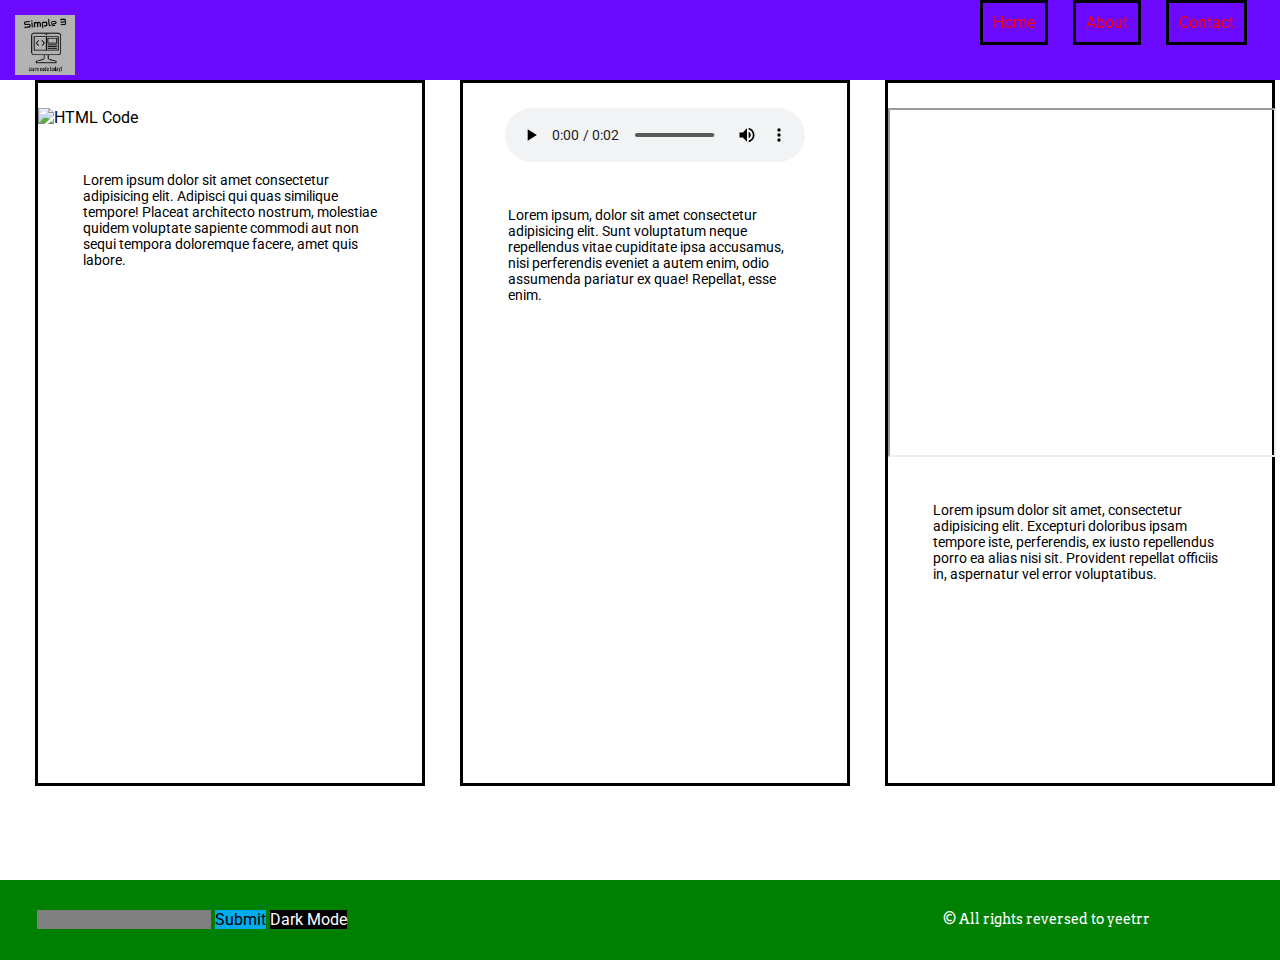
==== about.html @ 0b8802aa "All code" ====
<!DOCTYPE html>
<html lang="en">
<head>
    <meta charset="UTF-8">
    <meta name="viewport" content="width=device-width, initial-scale=1.0">
    <meta http-equiv="X-UA-Compatible" content="ie=edge">
    <meta name="keywords" content="dogs, puppies, chihuahua, yorkies, chiweenies">
    <meta name="author" content="Ethan Torres">
    <title>Simple 3</title>
    <link href="css/style.css" type="text/css" rel="stylesheet">
    <link rel="stylesheet" href="css/about.css" type="text/css">
    <link href="img/favicon.png" type="img/png" rel="icon" />
      <!-- Global site tag (gtag.js) - Google Analytics -->
      <link href="https://fonts.googleapis.com/css?family=Arvo|Roboto&display=swap" rel="stylesheet">
<script async src="https://www.googletagmanager.com/gtag/js?id=UA-157458368-1"></script>
<script src="https://kit.fontawesome.com/424f5ab658.js" crossorigin="anonymous"></script>
<script>
  window.dataLayer = window.dataLayer || [];
  function gtag(){dataLayer.push(arguments);}
  gtag('js', new Date());
  gtag('config', 'UA-157458368-1');

  function Alert() {
      window.alert('Hello!')
  }
</script>
</head>
<body>
<header>
    <nav class="nav-bar">
        <img src="img/logo.jpg" alt="Simple 3 Logo" class="logo">
            <ul class="nav-list">
                <a href="index.html" target="_blank"><li class="list-item hvr-fade">Home</li></a>
                <a href="about.html"><li class="list-item hvr-fade">About</li></a>
                <a href="contact.html"><li class="list-item hvr-fade">Contact</li></a>
            </ul>
    </nav>
</header>

<!------------------------End of Nav--------------------------->


<section class="container">
    <div class="about-box">
        <img src="https://744025.smushcdn.com/1245953/wp-content/uploads/2019/05/florian-olivo-1169465-unsplash-1.jpg?lossy=1&strip=1&webp=1" alt="HTML Code" class="container-img container-box">
        <p>Lorem ipsum dolor sit amet consectetur adipisicing elit. Adipisci qui quas similique tempore! Placeat architecto nostrum, molestiae quidem voluptate sapiente commodi aut non sequi tempora doloremque facere, amet quis labore.</p>
    </div>

    <div class="about-box">
        <audio controls src="./audio/Lightsaber.wav" alt="Your browser doesn't support this audio!" class="container-audio container-box"></audio>
            <p>Lorem ipsum, dolor sit amet consectetur adipisicing elit. Sunt voluptatum neque repellendus vitae cupiditate ipsa accusamus, nisi perferendis eveniet a autem enim, odio assumenda pariatur ex quae! Repellat, esse enim.</p>
    </div>

    <div class="about-box">
        <iframe width="100%" height="345" src="https://www.youtube.com/embed/EuPSibuIKIg" class="container-video container-box">
        </iframe>
            <p>Lorem ipsum dolor sit amet, consectetur adipisicing elit. Excepturi doloribus ipsam tempore iste, perferendis, ex iusto repellendus porro ea alias nisi sit. Provident repellat officiis in, aspernatur vel error voluptatibus.</p>
    </div>
</section>

<!-------------------------------------End of Nav ------------->

<footer class="footer">
    <div class="input">
        <input type="text" class="txt-box1">
        <button class="btn1">Submit</button>
        <button class="btn2" onclick="Alert()">Dark Mode</button>
    </div>
    <div class="social">
        <a href="https://facebook.com" target="_blank">
            <i class="fab fa-facebook-square"></i>
        </a>
        <a href="https://twitter.com" target="_blank">
        <i class="fab fa-twitter-square"></i>
        </a>
        <a href="https://instagram.com" target="_blank">
            <i class="fab fa-instagram"></i>
        </a>
    </div>
    <div class="copy">
        <p class="pcopy">&copy; All rights reversed to yeetrr</p>
    </div>
</footer>

<!---------------------------End of Section------------------->
</body>
</html>
---- css/style.css ----
* {
    margin: 0;
    padding: 0;
}

body {
    width: 100%;
    margin: 0 auto;
    font-family: 'Roboto', sans-serif;
}

.nav-bar {
    width: 100%;
    height: 80px;
    background-color: rgb(108,10,255);
    position: fixed;
    top: 0;
    z-index: 1;
}

.logo {
    height: 60px;
    width: 60px;
    margin: 15px 0px 0px 15px;
    top: 15px;
}

.hero-img {
    background: url("../img/Code2.jpg");
    width: 100%;
    height: 800px;
    margin-top: 80px;
    background-repeat: no-repeat;
    background-size: cover;
}

.hero-text {
    font-family: 'Arvo', serif;
    color: #fff;
}

.hero-text-box {
    height: 100px;
    width: 300px;
    background-color: rgba(130, 213, 255 .3);
    border: 3px solid #fff;
    border-radius: 20px;
    position: absolute;
    top: 530px;

}

.nav-list {
    float: right;
    height: 80px;
    width: 300px;
}

.list-item {
    /* display: inline-block; */
    margin-right: 25px;
    padding: 10px;
    border: 3px solid black;
    color: red;
    float: left;
    text-decoration: none;
    list-style-type: none;

}

.list-item:hover {
    background-color: coral;
    border: 3px dashed #fff;
    border-radius: 10%;
}

/* End of Nav */

.hero-img {
    background: url("../img/Code.jpg") no-repeat;
    width: 100%;
    height: 800px;
    margin-top: 80px;
}

/* End of Main */

.home-img {
    width: 96%;
    margin: 15px;
}

.section-box {
    border: 3px solid rgb(255, 48, 28);
    width: 48%;
    float: left;
    margin-left: 17px;
}


/* End of Section */

.footer {
    width: 100%;
    height: 80px;
    background-color: green;
    clear: both;
    padding: 0px;
    clear: both;
    text-align: center;
}

.input, .social, .copy {
    display: inline-block;
    width: 30%;
    margin-top: 30px;
}

 .home-text {
     margin: 15px;
 }
 .input {
     float: left;
     /* display: inline-block; */
 }



 .copy {
     font-size: 22px;
     padding-left: 40px;
     color: #fff;
 }

 .pcopy {
     font-family: 'Arvo', serif;
     color: #fff;
 }
 .fab {
     text-decoration: none;
     font-size: 2em;
 }

 /* End of Index */

 .container {
     height: 800px;
     width: 100%;
     margin-top: 80px;
 }
 
 .about-box {
     height: 700px;
     width: 30%;
     border: 3px solid #000;
     float: left;
     margin-left: 35px;
 }


 .container-img {
     max-width: 100%;
     /* height: auto;
     display: block;
     margin: auto;
     margin-top: 25px; */
 }

 /* .container-audio {
     display: block;
     margin: auto;
     margin-top: 25px;    
} */

/* .container-video {
    margin-top: 25px;
} */

.container-box, .container-video {
    display: block;
    margin: auto;
    margin-top: 25px;
}

.about-box p {
   margin: 45px; 
}


 /* Font Awesome Icons */
 .fa-facebook-square {color:#3b5998;}
 .fa-fa-twitter-sqaure {color: #00acee;}
 .fa-instagram {color: rgb(225,48,108);}
  
/* Hover Effects */

/* Fade */
.hvr-fade {
    display: inline-block;
    vertical-align: middle;
    -webkit-transform: perspective(1px) translateZ(0);
    transform: perspective(1px) translateZ(0);
    box-shadow: 0 0 1px rgba(0, 0, 0, 0);
    overflow: hidden;
    -webkit-transition-duration: 0.3s;
    transition-duration: 0.3s;
    -webkit-transition-property: color, background-color;
    transition-property: color, background-color;
  }
  .hvr-fade:hover, .hvr-fade:focus, .hvr-fade:active {
    background-color: #2098D1;
    color: white;
  }

  /* Buttons */
  .btn1 {
    font-family: 'Roboto', sans-serif;
    background-color: #00acee;
    font-size: 1em;
    border: none;
  }

  .btn2 {
      font-family: 'Roboto', sans-serif;
      background-color: #000;
      font-size: 1em;
      border: none;
      color: white;
  }
  

  /* Text Boxes */
  .txt-box1 { background-color: gray; font-family: 'Arvo', serif; font-size: 1em; border: none;}
---- css/about.css ----
/* About Pages */

p {
    font-size: 1.1vw;
}
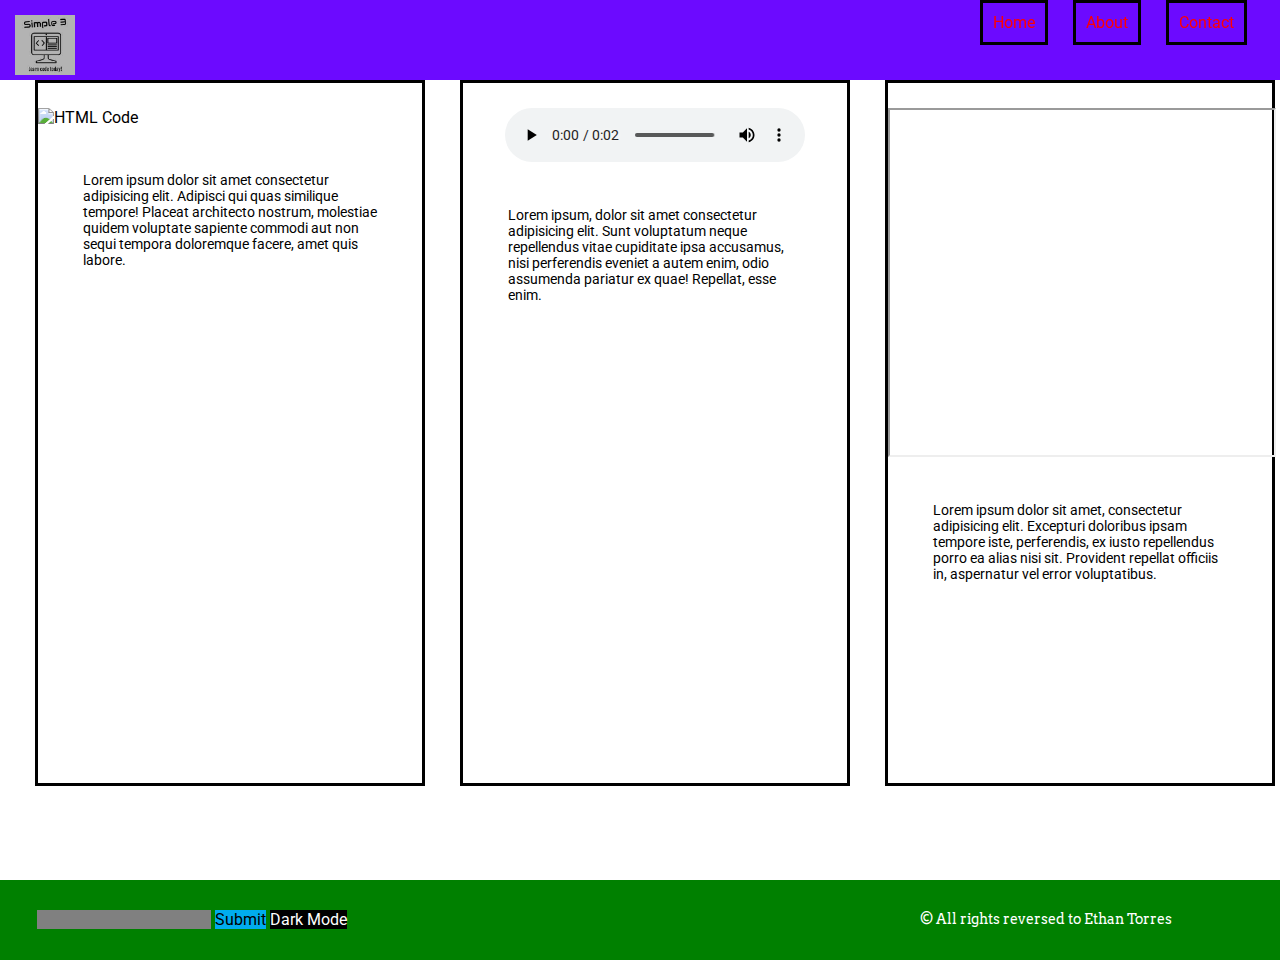
==== commit 2d8694d6: "Changed title of code" ====
--- a/about.html
+++ b/about.html
@@ -78,7 +78,7 @@
         </a>
     </div>
     <div class="copy">
-        <p class="pcopy">&copy; All rights reversed to yeetrr</p>
+        <p class="pcopy">&copy; All rights reversed to Ethan Torres</p>
     </div>
 </footer>
 
